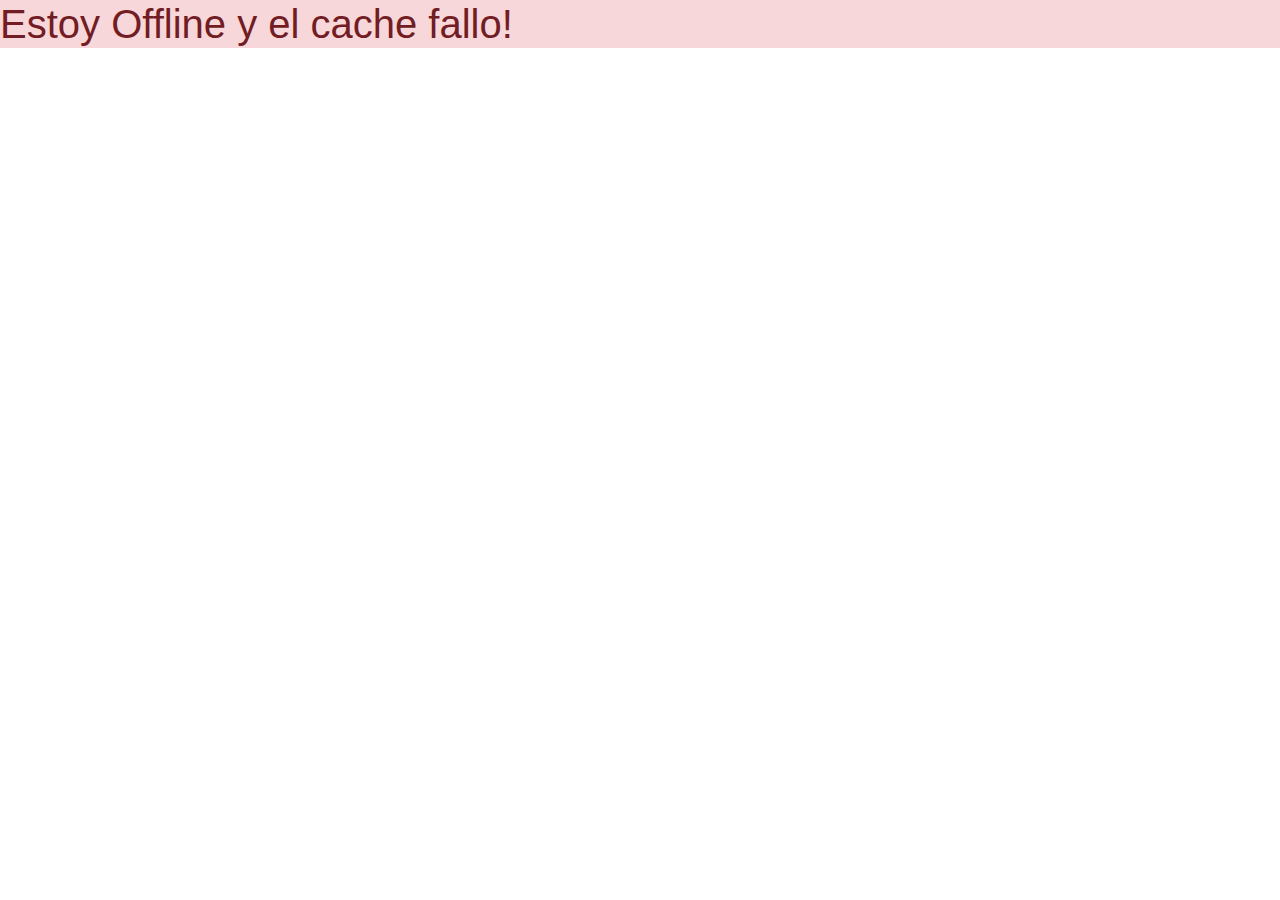
==== offline.html @ d7f04ef5 "Commit" ====
<!doctype html>
<html lang="en">
  <head>
    <!-- Required meta tags -->
    <meta charset="utf-8">
    <meta name="viewport" content="width=device-width, initial-scale=1, shrink-to-fit=no">

    <!-- Bootstrap CSS -->
    <link rel="stylesheet" href="https://maxcdn.bootstrapcdn.com/bootstrap/4.0.0/css/bootstrap.min.css" integrity="sha384-Gn5384xqQ1aoWXA+058RXPxPg6fy4IWvTNh0E263XmFcJlSAwiGgFAW/dAiS6JXm" crossorigin="anonymous">

    <title>Hello, world!</title>
  </head>
  <body>
    <h1 class="alert-danger">Estoy Offline y el cache fallo!</h1>

    <script src="js/register-sw.js"></script>
    <!-- Optional JavaScript -->
    <!-- jQuery first, then Popper.js, then Bootstrap JS -->
    <script src="https://code.jquery.com/jquery-3.2.1.slim.min.js" integrity="sha384-KJ3o2DKtIkvYIK3UENzmM7KCkRr/rE9/Qpg6aAZGJwFDMVNA/GpGFF93hXpG5KkN" crossorigin="anonymous"></script>
    <script src="https://cdnjs.cloudflare.com/ajax/libs/popper.js/1.12.9/umd/popper.min.js" integrity="sha384-ApNbgh9B+Y1QKtv3Rn7W3mgPxhU9K/ScQsAP7hUibX39j7fakFPskvXusvfa0b4Q" crossorigin="anonymous"></script>
    <script src="https://maxcdn.bootstrapcdn.com/bootstrap/4.0.0/js/bootstrap.min.js" integrity="sha384-JZR6Spejh4U02d8jOt6vLEHfe/JQGiRRSQQxSfFWpi1MquVdAyjUar5+76PVCmYl" crossorigin="anonymous"></script>
  </body>
</html>
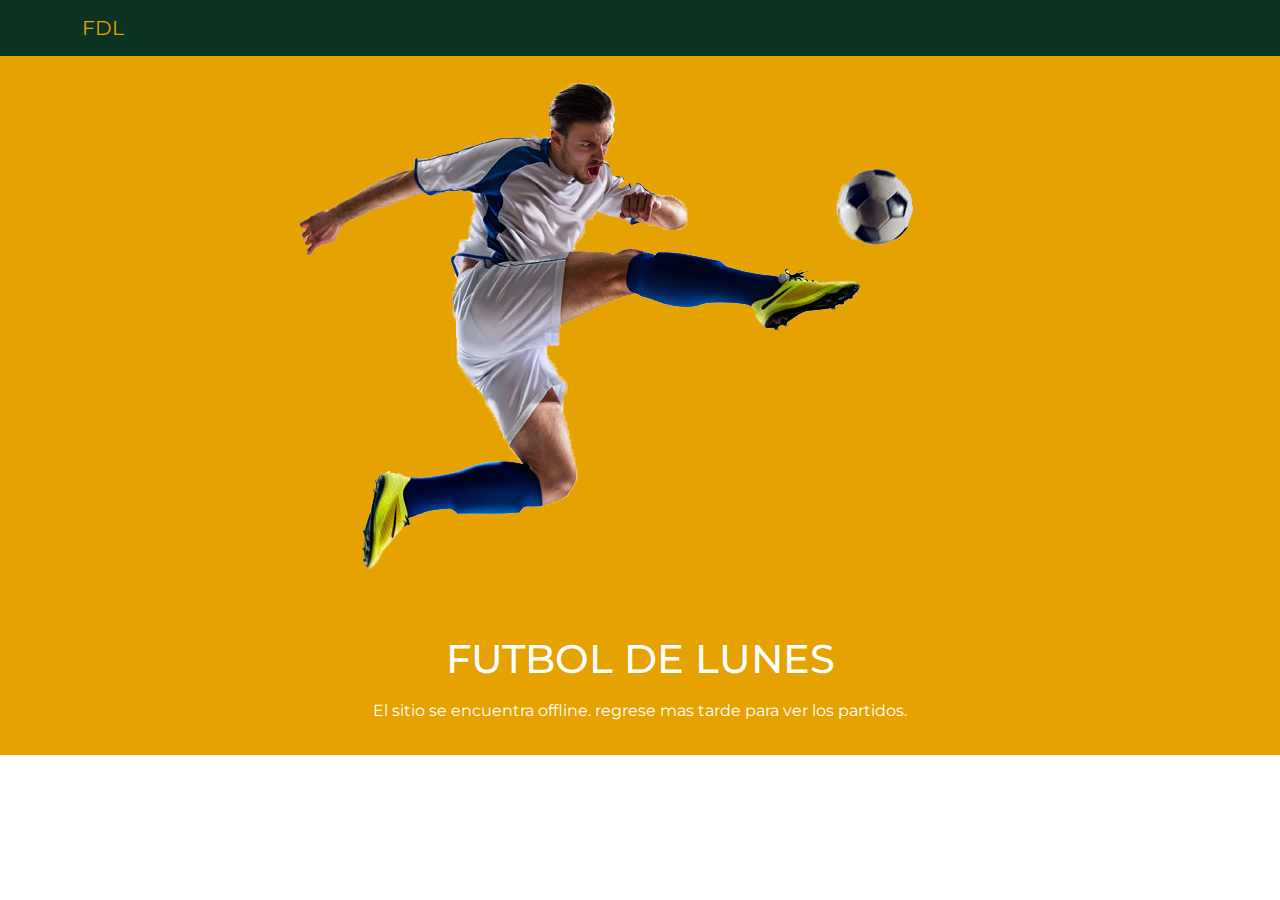
==== commit 8d914a31: "TpFutbol - Primer commit sitio" ====
--- a/offline.html
+++ b/offline.html
@@ -1,23 +1,55 @@
 <!doctype html>
-<html lang="en">
+<html lang="es">
   <head>
-    <!-- Required meta tags -->
     <meta charset="utf-8">
     <meta name="viewport" content="width=device-width, initial-scale=1, shrink-to-fit=no">
+    <link rel="icon" type="image/x-icon" href="images/header.png" />
 
-    <!-- Bootstrap CSS -->
-    <link rel="stylesheet" href="https://maxcdn.bootstrapcdn.com/bootstrap/4.0.0/css/bootstrap.min.css" integrity="sha384-Gn5384xqQ1aoWXA+058RXPxPg6fy4IWvTNh0E263XmFcJlSAwiGgFAW/dAiS6JXm" crossorigin="anonymous">
+    <link rel="stylesheet" href="css/bootstrap.css">
+    <link rel="stylesheet" href="css/styles.css">
+    <link href="https://fonts.googleapis.com/css?family=Montserrat:400,700" rel="stylesheet" type="text/css" />
+    <link href="https://fonts.googleapis.com/css?family=Lato:400,700,400italic,700italic" rel="stylesheet" type="text/css" />
 
-    <title>Hello, world!</title>
+    <title>FDL - Futbol de Lunes</title>
   </head>
   <body>
-    <h1 class="alert-danger">Estoy Offline y el cache fallo!</h1>
+    <nav class="navbar navbar-expand-lg bg-secondary text-uppercase fixed-top" id="mainNav">
+        <div class="container">
+            <a class="navbar-brand" href="#page-top">FDL</a>
+            <button class="navbar-toggler text-uppercase font-weight-bold bg-primary text-white rounded" type="button" data-bs-toggle="collapse" data-bs-target="#navbarResponsive" aria-controls="navbarResponsive" aria-expanded="false" aria-label="Toggle navigation">
+                <i class="fas fa-bars"></i>
+            </button>
+            <div class="collapse navbar-collapse" id="navbarResponsive">
+                <ul class="navbar-nav ms-auto">
+                </ul>
+            </div>
+        </div>
+    </nav>
+    <!--PAgina 2-->
+
+    <div class="container-fluid"> 
+      <header class="bg-primary text-white text-center row" id="current-header">
+        <div class="d-flex align-items-center flex-column">
+            <img class="img-fluid mb-5" src="images/header.png" alt="futbol header" />
+            <!-- Masthead Heading-->
+            <h1 class="masthead-heading text-uppercase mb-0">futbol de lunes</h1>
+            <!-- Cambiar division-->
+            <div class="divider-custom divider-light">
+                <div class="divider-custom-line"></div>
+                <div class="divider-custom-icon"><i class="fas fa-star"></i></div>
+                <div class="divider-custom-line"></div>
+            </div>
+            <!-- Masthead Subheading-->
+            <p class="masthead-subheading font-weight-light mb-0" id="msj-offline">El sitio se encuentra offline. regrese mas tarde para ver los partidos.</p>
+        </div>
+      </header>
+    </div>
 
     <script src="js/register-sw.js"></script>
-    <!-- Optional JavaScript -->
-    <!-- jQuery first, then Popper.js, then Bootstrap JS -->
-    <script src="https://code.jquery.com/jquery-3.2.1.slim.min.js" integrity="sha384-KJ3o2DKtIkvYIK3UENzmM7KCkRr/rE9/Qpg6aAZGJwFDMVNA/GpGFF93hXpG5KkN" crossorigin="anonymous"></script>
+    <script src="js/jquery-3.4.1.js"></script>
     <script src="https://cdnjs.cloudflare.com/ajax/libs/popper.js/1.12.9/umd/popper.min.js" integrity="sha384-ApNbgh9B+Y1QKtv3Rn7W3mgPxhU9K/ScQsAP7hUibX39j7fakFPskvXusvfa0b4Q" crossorigin="anonymous"></script>
-    <script src="https://maxcdn.bootstrapcdn.com/bootstrap/4.0.0/js/bootstrap.min.js" integrity="sha384-JZR6Spejh4U02d8jOt6vLEHfe/JQGiRRSQQxSfFWpi1MquVdAyjUar5+76PVCmYl" crossorigin="anonymous"></script>
+    <script src="js/bootstrap.js"></script>
+    <script src="js/bootstrap.bundle.js"></script>
+
   </body>
 </html>--- a/css/styles.css
+++ b/css/styles.css
@@ -0,0 +1,98 @@
+* {
+    font-family: "Montserrat", -apple-system, BlinkMacSystemFont, "Segoe UI", Roboto, "Helvetica Neue", Arial, "Noto Sans", sans-serif, "Apple Color Emoji", "Segoe UI Emoji", "Segoe UI Symbol", "Noto Color Emoji";
+}
+
+[data-role="page"] {
+    display: none;
+    position: absolute;
+    top: 0;
+    left: 0;
+    margin-bottom: 2.5rem;
+}
+
+#home {
+    display: block;
+}
+
+#current:target ~ #home {
+    display: none !important;
+}
+
+[data-role="page"]:target {
+    display: block;
+}
+
+.withSaves {
+    display: flex !important;
+}
+
+.withoutSaves {
+    display: none !important;
+}
+
+.hidden {
+    display: none;
+}
+
+.bg-primary {
+    background-color: #e5a200 !important;
+}
+
+.bg-secondary {
+    background-color: #0b3321 !important;
+}
+
+a {
+    color: #e5a200 !important;
+
+}
+
+#home header, #current header {
+    background-image: url("../images/header.wall.jpg");
+    background-attachment: fixed;
+    background-position: center;
+    background-repeat: no-repeat;
+    background-size: cover;
+}
+
+#home h1, #current h1 {
+    padding-top: 1em;
+    padding-bottom: 0.5em;
+    font-size: 2.5em;
+    color: #0b3321 !important;
+}
+#home p, #current p {
+    padding-bottom: 2em;
+    font-size: 1.5em;
+    color: #0b3321 !important;
+
+}
+
+#matches h2, #current-title  {
+    background-color: #0b3321 !important;
+    color: #e5a200 !important;
+    margin-top: 0.8em;
+    margin-bottom: 0.8em;
+    padding-bottom: 2em;
+    padding: 1em;
+}
+
+#msj-offline {
+    padding-top: 1em;
+    padding-bottom: 2em;
+}
+
+.thumbnail img {
+    min-height: 240px;
+}
+
+.caption {
+    background-color: #0b3321 !important;
+    color: #e5a200 !important;
+    padding-top: 1em;
+    padding-bottom: 0.5em;
+}
+
+.caption h3 {
+    font-size: 0.8em;
+}
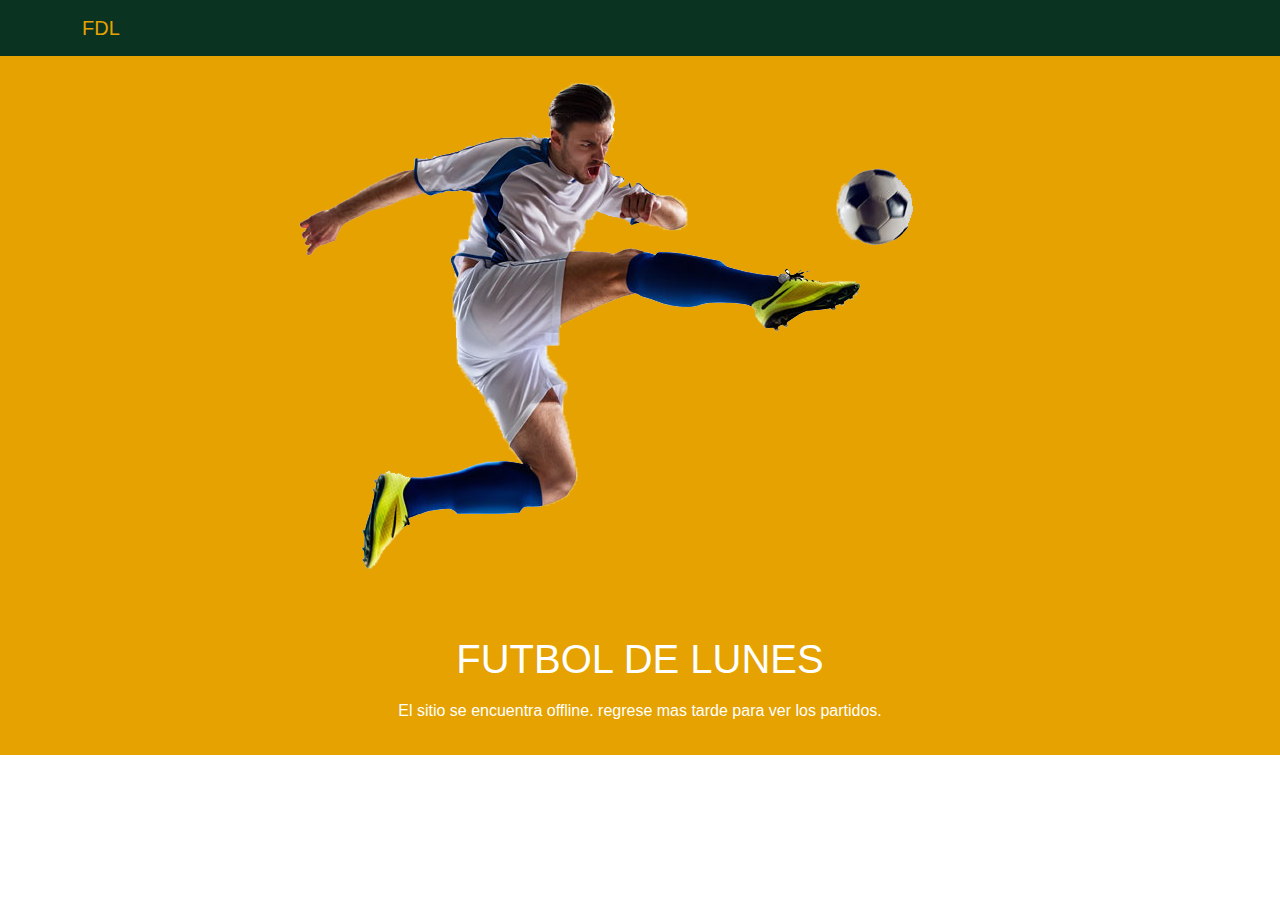
==== commit 77202d18: "Commit offline 2" ====
--- a/offline.html
+++ b/offline.html
@@ -7,8 +7,6 @@
 
     <link rel="stylesheet" href="css/bootstrap.css">
     <link rel="stylesheet" href="css/styles.css">
-    <link href="https://fonts.googleapis.com/css?family=Montserrat:400,700" rel="stylesheet" type="text/css" />
-    <link href="https://fonts.googleapis.com/css?family=Lato:400,700,400italic,700italic" rel="stylesheet" type="text/css" />
 
     <title>FDL - Futbol de Lunes</title>
   </head>
@@ -44,12 +42,7 @@
         </div>
       </header>
     </div>
-
     <script src="js/register-sw.js"></script>
-    <script src="js/jquery-3.4.1.js"></script>
-    <script src="https://cdnjs.cloudflare.com/ajax/libs/popper.js/1.12.9/umd/popper.min.js" integrity="sha384-ApNbgh9B+Y1QKtv3Rn7W3mgPxhU9K/ScQsAP7hUibX39j7fakFPskvXusvfa0b4Q" crossorigin="anonymous"></script>
-    <script src="js/bootstrap.js"></script>
-    <script src="js/bootstrap.bundle.js"></script>
 
   </body>
 </html>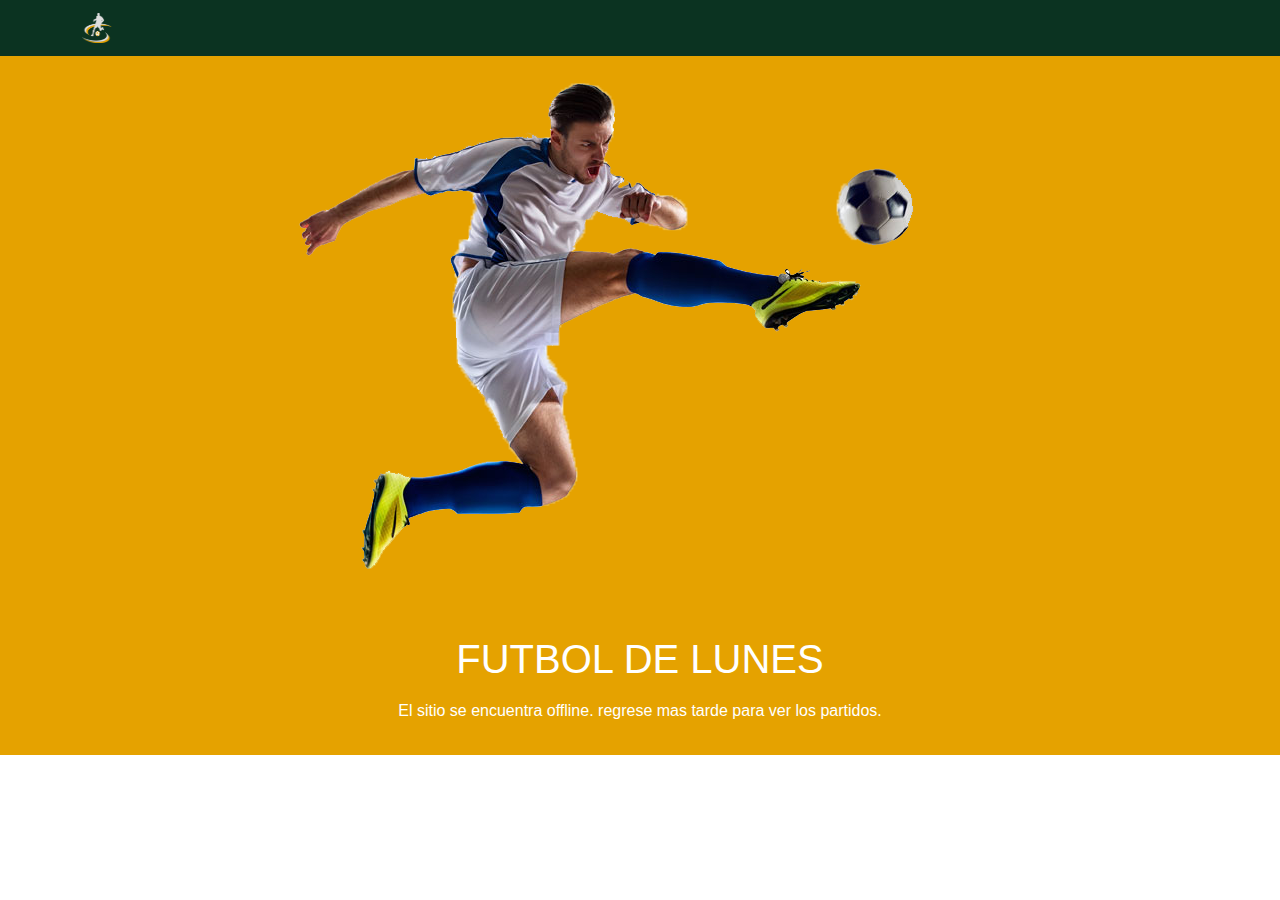
==== commit 4915d027: "ultimos cambios" ====
--- a/offline.html
+++ b/offline.html
@@ -3,17 +3,17 @@
   <head>
     <meta charset="utf-8">
     <meta name="viewport" content="width=device-width, initial-scale=1, shrink-to-fit=no">
-    <link rel="icon" type="image/x-icon" href="images/header.png" />
+    <link rel="icon" type="image/x-icon" href="images/logo.png" />
 
     <link rel="stylesheet" href="css/bootstrap.css">
     <link rel="stylesheet" href="css/styles.css">
 
-    <title>FDL - Futbol de Lunes</title>
+    <title>PWA - Altamirano Lucio - FDL - Futbol de Lunes</title>
   </head>
   <body>
     <nav class="navbar navbar-expand-lg bg-secondary text-uppercase fixed-top" id="mainNav">
         <div class="container">
-            <a class="navbar-brand" href="#page-top">FDL</a>
+            <a class="navbar-brand" href="#page-top"><img src="images/logo.png" width="30" height="30" class="d-inline-block align-top" alt=""></a>
             <button class="navbar-toggler text-uppercase font-weight-bold bg-primary text-white rounded" type="button" data-bs-toggle="collapse" data-bs-target="#navbarResponsive" aria-controls="navbarResponsive" aria-expanded="false" aria-label="Toggle navigation">
                 <i class="fas fa-bars"></i>
             </button>
